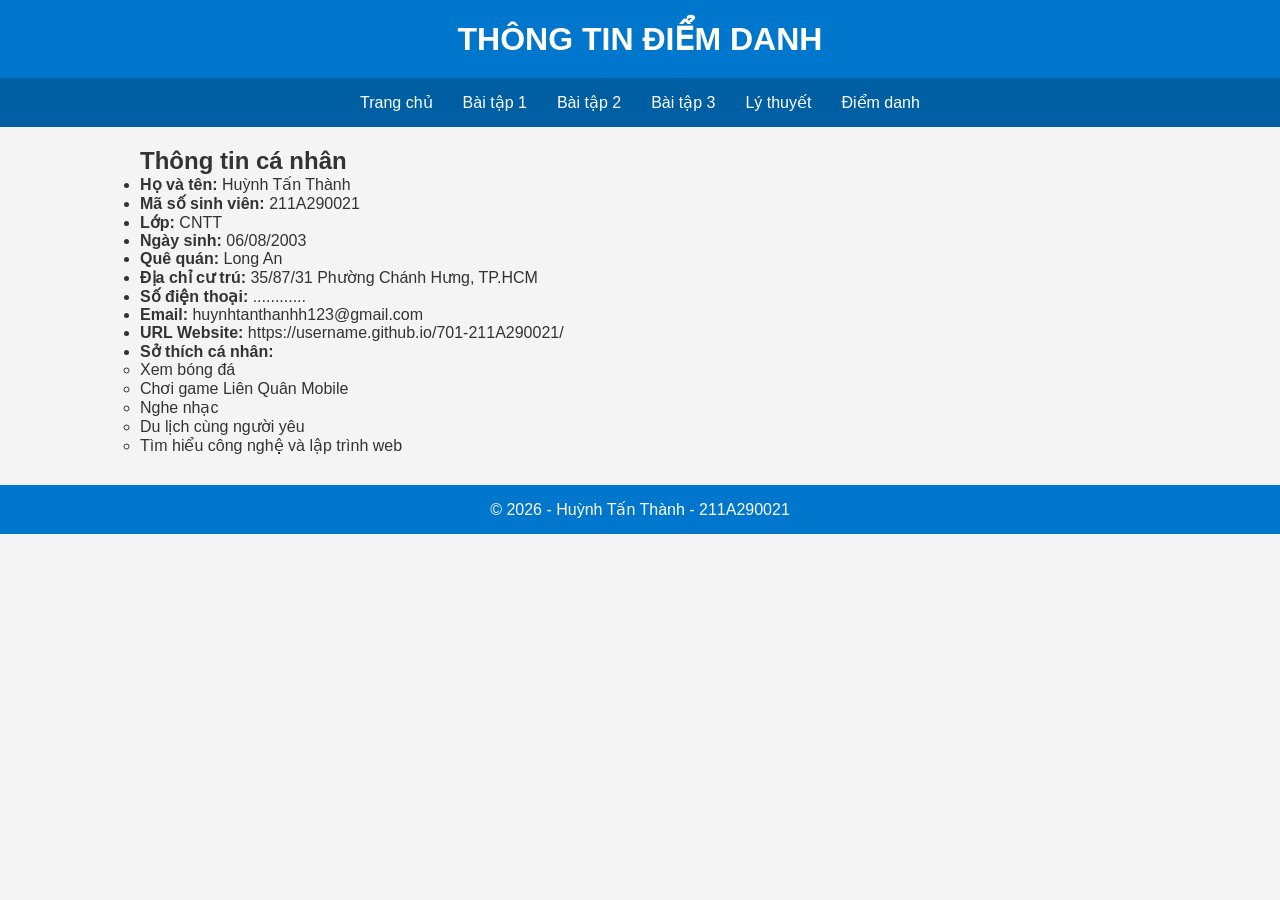
==== diemdanh.html @ 2d3f3edf "Create diemdanh.html" ====
<!DOCTYPE html>
<html lang="vi">
<head>
    <meta charset="UTF-8">
    <meta name="viewport" content="width=device-width, initial-scale=1.0">
    <title>Thông tin điểm danh</title>
    <link rel="stylesheet" href="css/style.css">
</head>
<body>

<header>
    <h1>THÔNG TIN ĐIỂM DANH</h1>
</header>

<nav>
    <a href="index.html">Trang chủ</a>
    <a href="baitap01.html">Bài tập 1</a>
    <a href="baitap02.html">Bài tập 2</a>
    <a href="baitap03.html">Bài tập 3</a>
    <a href="lythuyet.html">Lý thuyết</a>
    <a href="diemdanh.html">Điểm danh</a>
</nav>

<main>

<h2>Thông tin cá nhân</h2>

<ul>
    <li><b>Họ và tên:</b> Huỳnh Tấn Thành</li>
    <li><b>Mã số sinh viên:</b> 211A290021</li>
    <li><b>Lớp:</b> CNTT</li>
    <li><b>Ngày sinh:</b> 06/08/2003</li>
    <li><b>Quê quán:</b> Long An</li>
    <li><b>Địa chỉ cư trú:</b> 35/87/31 Phường Chánh Hưng, TP.HCM</li>
    <li><b>Số điện thoại:</b> ............</li>
    <li><b>Email:</b> huynhtanthanhh123@gmail.com</li>
    <li><b>URL Website:</b> https://username.github.io/701-211A290021/</li>
    <li><b>Sở thích cá nhân:</b>
        <ul>
            <li>Xem bóng đá</li>
            <li>Chơi game Liên Quân Mobile</li>
            <li>Nghe nhạc</li>
            <li>Du lịch cùng người yêu</li>
            <li>Tìm hiểu công nghệ và lập trình web</li>
        </ul>
    </li>
</ul>

</main>

<footer>
    <p>© 2026 - Huỳnh Tấn Thành - 211A290021</p>
</footer>

</body>
</html>
---- css/style.css ----
/* Reset */
*{
    margin:0;
    padding:0;
    box-sizing:border-box;
    font-family:Arial, sans-serif;
}

body{
    background:#f4f4f4;
    color:#333;
}

/* Header */
header{
    background:#0077cc;
    color:white;
    text-align:center;
    padding:20px;
}

/* Menu */
nav{
    background:#005fa3;
    display:flex;
    justify-content:center;
    flex-wrap:wrap;
}

nav a{
    color:white;
    text-decoration:none;
    padding:15px;
}

nav a:hover{
    background:#004080;
}

/* Nội dung */
main{
    width:90%;
    max-width:1000px;
    margin:20px auto;
}

/* Card sản phẩm */
.products{
    display:flex;
    flex-wrap:wrap;
    gap:20px;
}

.card{
    background:white;
    border-radius:10px;
    padding:20px;
    flex:1 1 250px;
    box-shadow:0 0 8px rgba(0,0,0,0.2);
}

.card h3{
    margin-bottom:10px;
}

.card p{
    margin-bottom:10px;
}

button{
    background:#0077cc;
    color:white;
    border:none;
    padding:10px 15px;
    border-radius:5px;
    cursor:pointer;
}

button:hover{
    background:#005fa3;
}

/* Form */
form{
    background:white;
    padding:20px;
    border-radius:10px;
}

input{
    width:100%;
    padding:10px;
    margin:10px 0;
}

label{
    display:block;
    margin-top:10px;
}

/* Đồng hồ */
#timer{
    font-size:50px;
    text-align:center;
    margin-top:30px;
    font-weight:bold;
}

.danger{
    color:red;
    animation:blink 1s infinite;
}

@keyframes blink{
    50%{
        opacity:0;
    }
}

/* Footer */
footer{
    text-align:center;
    background:#0077cc;
    color:white;
    padding:15px;
    margin-top:30px;
}

/* Responsive */
@media(max-width:768px){

.products{
    flex-direction:column;
}

nav{
    flex-direction:column;
}

}
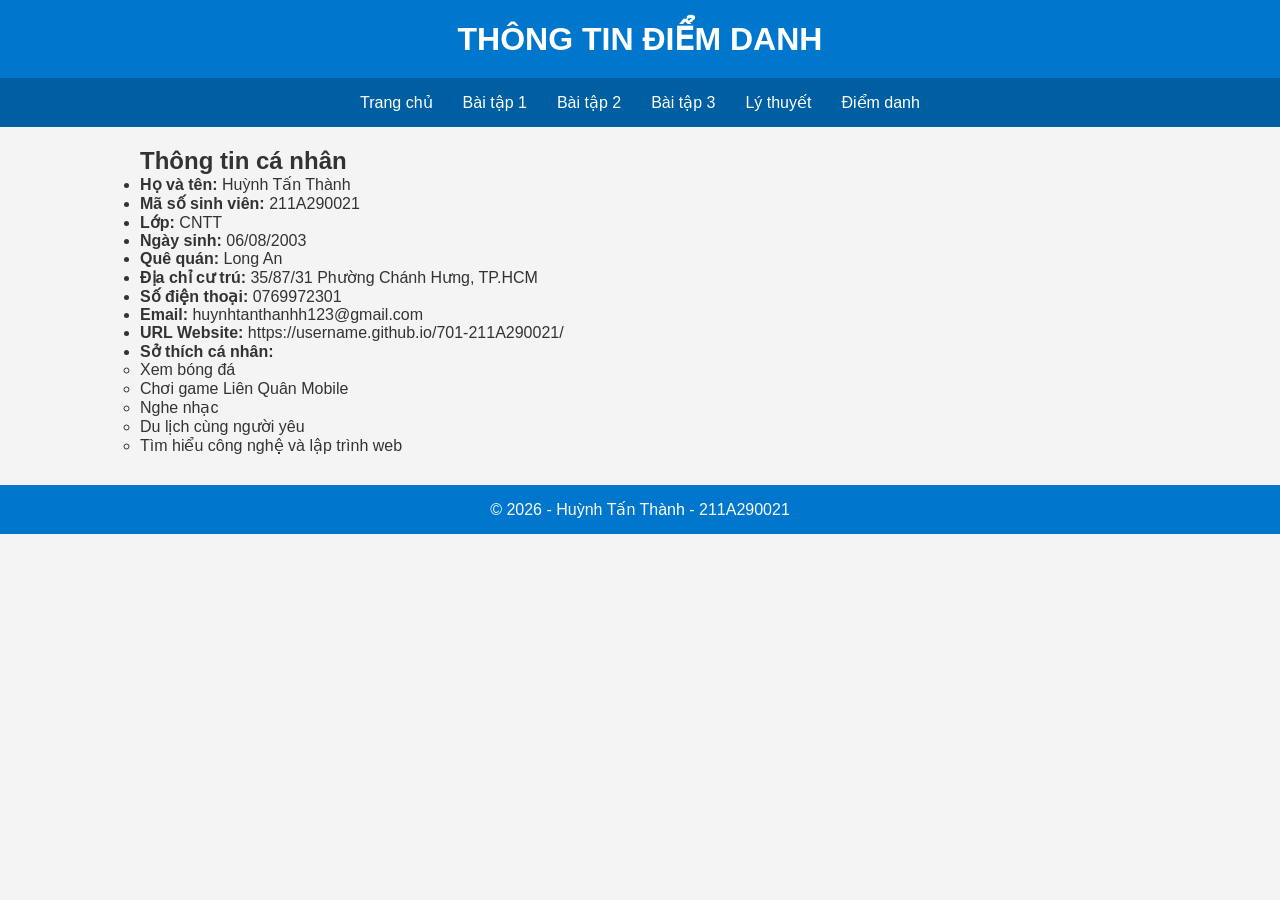
==== commit 455ec6cb: "Update diemdanh.html" ====
--- a/diemdanh.html
+++ b/diemdanh.html
@@ -32,7 +32,7 @@
     <li><b>Ngày sinh:</b> 06/08/2003</li>
     <li><b>Quê quán:</b> Long An</li>
     <li><b>Địa chỉ cư trú:</b> 35/87/31 Phường Chánh Hưng, TP.HCM</li>
-    <li><b>Số điện thoại:</b> ............</li>
+    <li><b>Số điện thoại:</b> 0769972301</li>
     <li><b>Email:</b> huynhtanthanhh123@gmail.com</li>
     <li><b>URL Website:</b> https://username.github.io/701-211A290021/</li>
     <li><b>Sở thích cá nhân:</b>
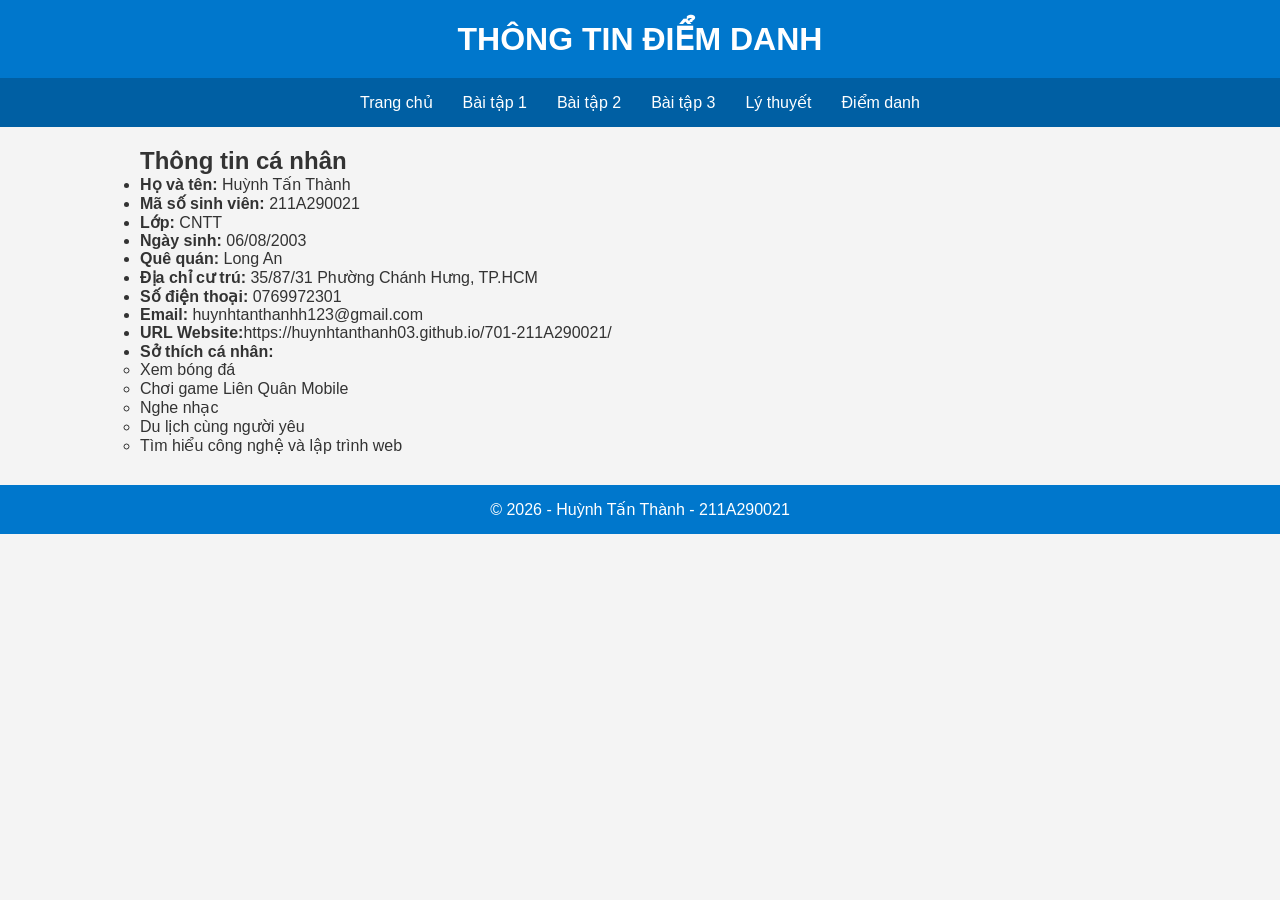
==== commit 6474643d: "Update diemdanh.html" ====
--- a/diemdanh.html
+++ b/diemdanh.html
@@ -34,7 +34,7 @@
     <li><b>Địa chỉ cư trú:</b> 35/87/31 Phường Chánh Hưng, TP.HCM</li>
     <li><b>Số điện thoại:</b> 0769972301</li>
     <li><b>Email:</b> huynhtanthanhh123@gmail.com</li>
-    <li><b>URL Website:</b> https://username.github.io/701-211A290021/</li>
+    <li><b>URL Website:</b>https://huynhtanthanh03.github.io/701-211A290021/</li>
     <li><b>Sở thích cá nhân:</b>
         <ul>
             <li>Xem bóng đá</li>
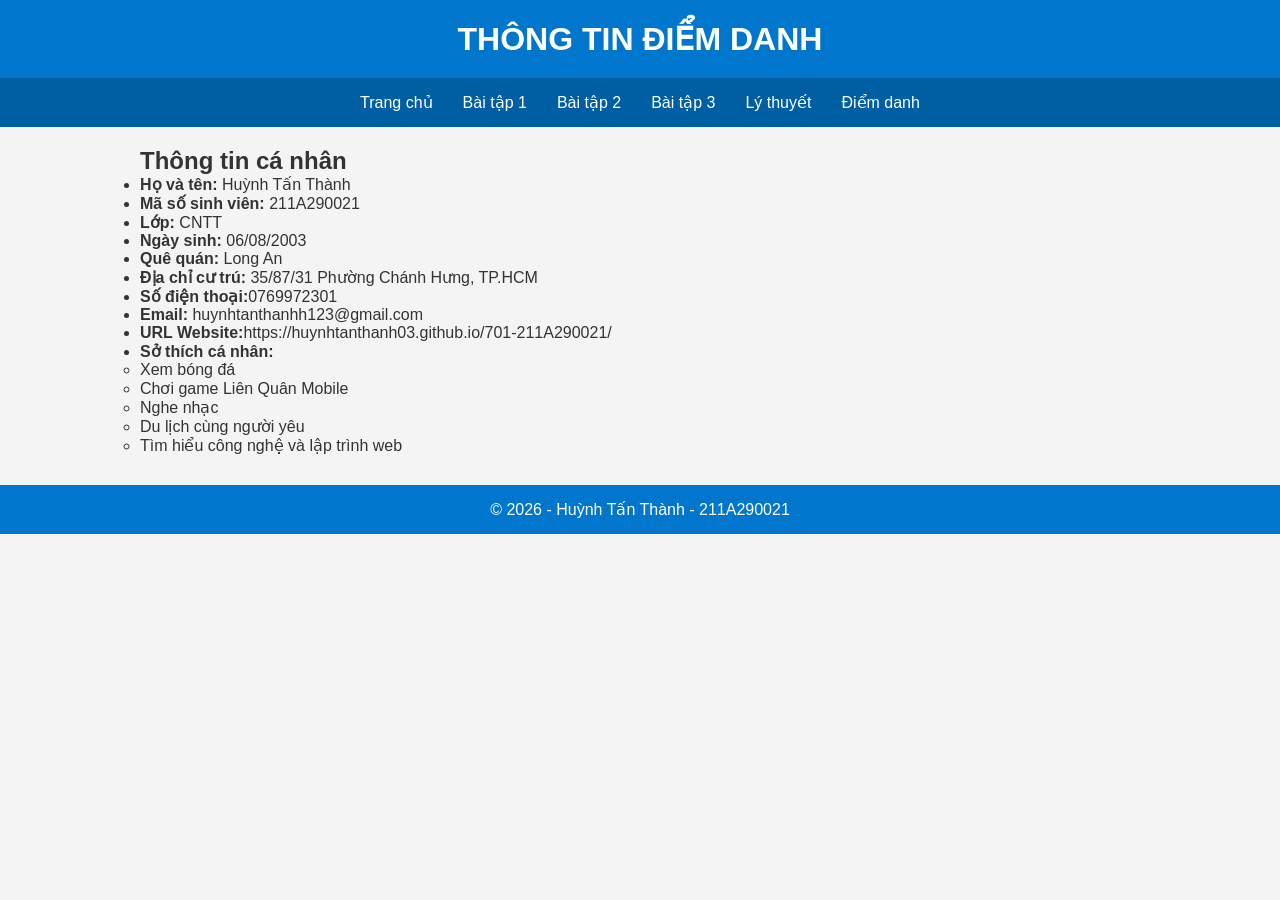
==== commit c6e9c730: "Update diemdanh.html" ====
--- a/diemdanh.html
+++ b/diemdanh.html
@@ -32,7 +32,7 @@
     <li><b>Ngày sinh:</b> 06/08/2003</li>
     <li><b>Quê quán:</b> Long An</li>
     <li><b>Địa chỉ cư trú:</b> 35/87/31 Phường Chánh Hưng, TP.HCM</li>
-    <li><b>Số điện thoại:</b> 0769972301</li>
+    <li><b>Số điện thoại:</b>0769972301</li>
     <li><b>Email:</b> huynhtanthanhh123@gmail.com</li>
     <li><b>URL Website:</b>https://huynhtanthanh03.github.io/701-211A290021/</li>
     <li><b>Sở thích cá nhân:</b>
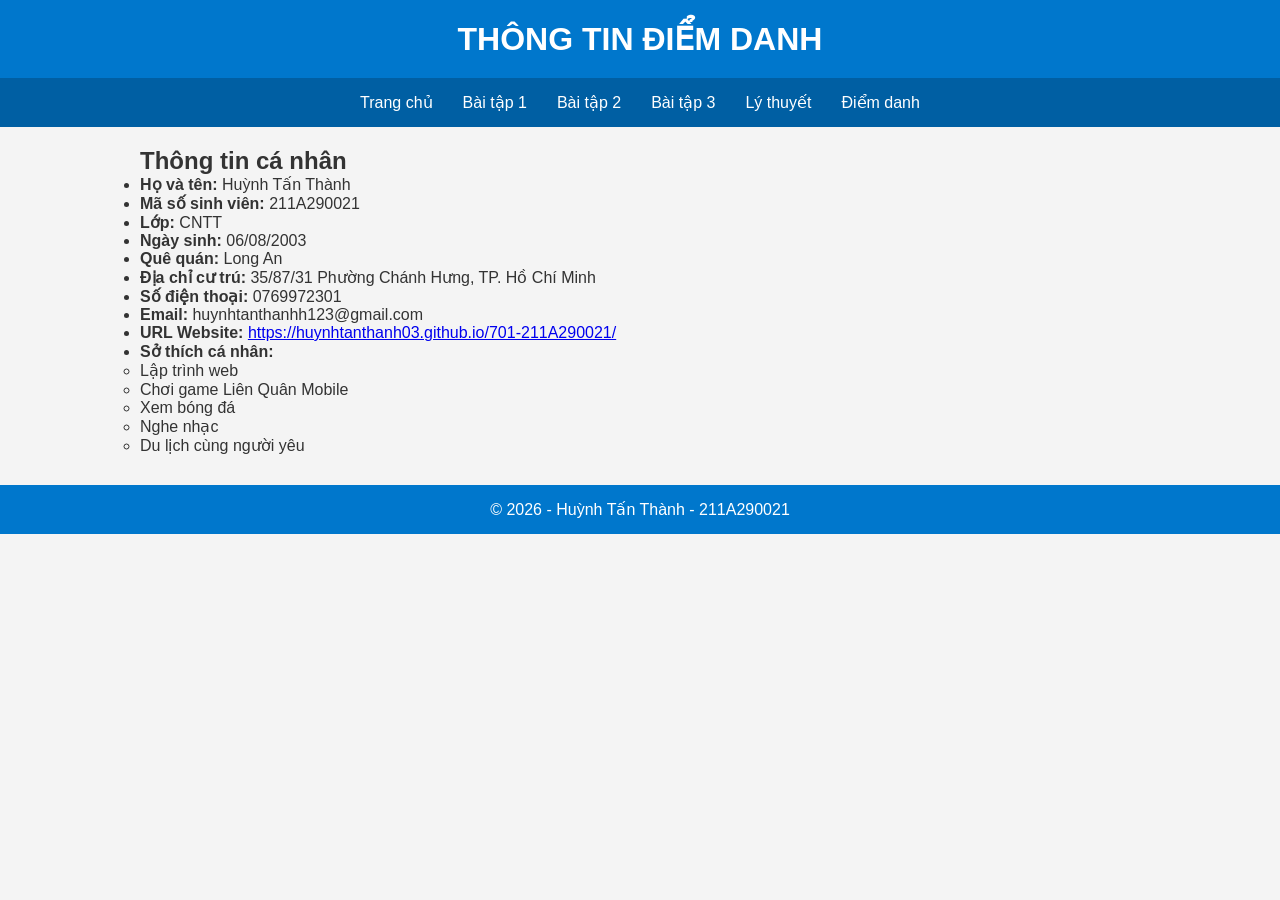
==== commit fdc1c2b9: "Update diemdanh.html" ====
--- a/diemdanh.html
+++ b/diemdanh.html
@@ -31,17 +31,21 @@
     <li><b>Lớp:</b> CNTT</li>
     <li><b>Ngày sinh:</b> 06/08/2003</li>
     <li><b>Quê quán:</b> Long An</li>
-    <li><b>Địa chỉ cư trú:</b> 35/87/31 Phường Chánh Hưng, TP.HCM</li>
-    <li><b>Số điện thoại:</b>0769972301</li>
+    <li><b>Địa chỉ cư trú:</b> 35/87/31 Phường Chánh Hưng, TP. Hồ Chí Minh</li>
+    <li><b>Số điện thoại:</b> 0769972301</li>
     <li><b>Email:</b> huynhtanthanhh123@gmail.com</li>
-    <li><b>URL Website:</b>https://huynhtanthanh03.github.io/701-211A290021/</li>
+    <li><b>URL Website:</b> 
+        <a href="https://huynhtanthanh03.github.io/701-211A290021/" target="_blank">
+            https://huynhtanthanh03.github.io/701-211A290021/
+        </a>
+    </li>
     <li><b>Sở thích cá nhân:</b>
         <ul>
+            <li>Lập trình web</li>
+            <li>Chơi game Liên Quân Mobile</li>
             <li>Xem bóng đá</li>
-            <li>Chơi game Liên Quân Mobile</li>
             <li>Nghe nhạc</li>
             <li>Du lịch cùng người yêu</li>
-            <li>Tìm hiểu công nghệ và lập trình web</li>
         </ul>
     </li>
 </ul>
